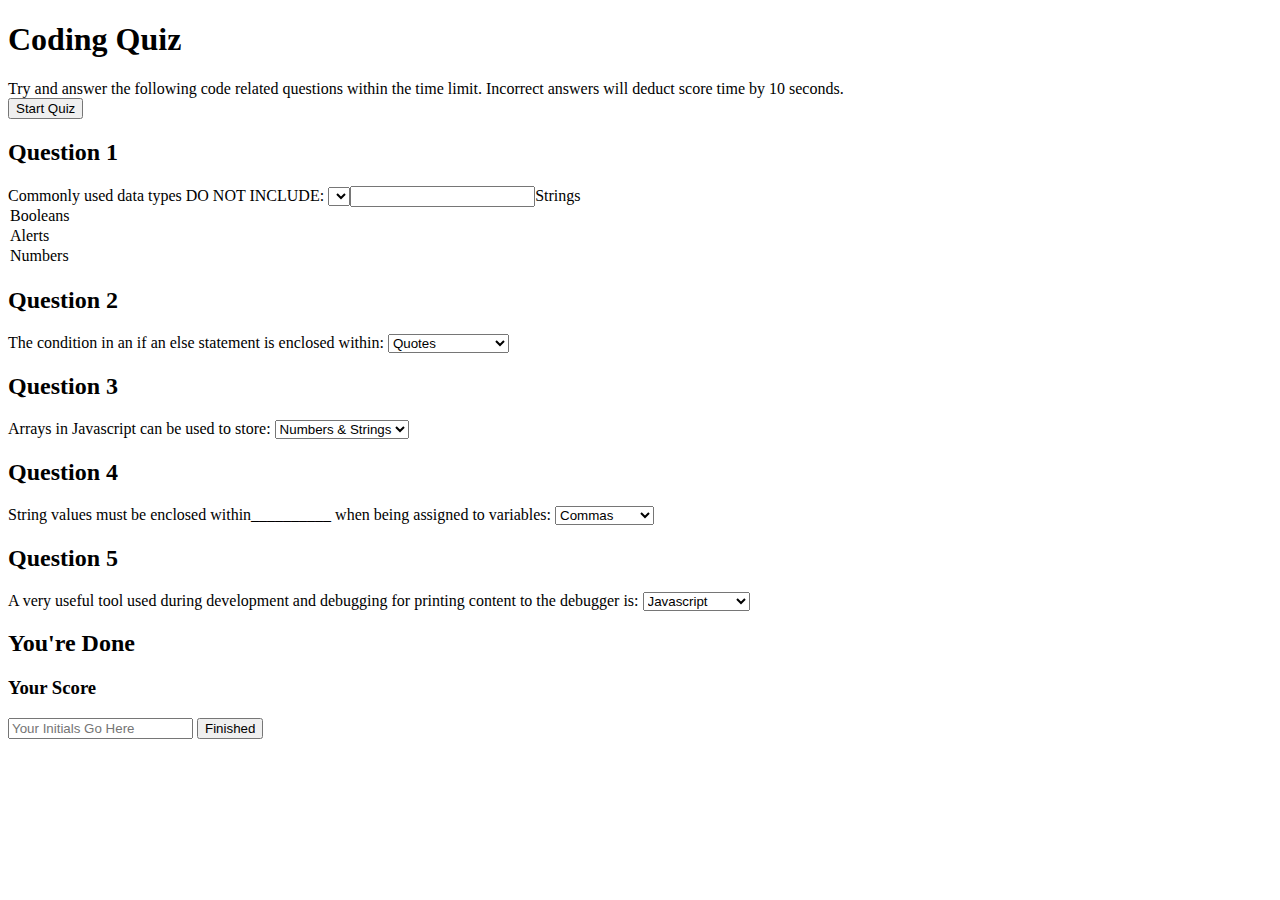
==== Develop/index.html @ e3be466f "inital commit" ====
<!DOCTYPE html>
<html lang="en">
  <head>
    <meta charset="UTF-8" />
    <meta http-equiv="X-UA-Compatible" content="IE=edge" />
    <meta name="viewport" content="width=device-width, initial-scale=1.0" />
    <title>Coding Quiz</title>
  </head>
  
  <class= header>
  <div><h1>Coding Quiz</h1></div>
  <div>
    Try and answer the following code related questions within the time limit.
    Incorrect answers will deduct score time by 10 seconds.
  </div>



    <button id= "start button">Start Quiz </button>

  <body>
    <div class= "questions-container"></div>

    <h2> Question 1</h2>
  <label for="question-1">Commonly used data types DO NOT INCLUDE:</label>

  <select id="question-1">
    <input type="radio="strings">Strings</option>
    <option value="booleans">Booleans</option>
    <option value="alerts">Alerts</option>
    <option value="numbers">Numbers</option>
  </select>

  <h2> Question 2</h2>
  <label for="question-2">The condition in an if an else statement is enclosed within:</label>

  <select id="question-2">
    <option value="quotes">Quotes</option>
    <option value="curly braces">Curly Braces</option>
    <option value="parenthesis">Parenthesis</option>
    <option value="square brackets">Square Brackets</option>
  </select>

  <h2> Question 3</h2>
  <label for="question-3">Arrays in Javascript can be used to store:</label>

  <select id="question-3">
    <option value="numbers and strings">Numbers & Strings</option>
    <option value="other arrays">Other Arrays</option>
    <option value="bookmarks">Bookmarks</option>
    <option value="all of the above">All of the above</option>
  </select>

  <h2> Question 4</h2>
  <label for="question-4">String values must be enclosed within__________ when being assigned to variables:</label>

  <select id="question-4">
    <option value="commas">Commas</option>
    <option value="curly braces">Curly Braces</option>
    <option value="parenthesis">Parenthesis</option>
    <option value="quotes">Quotes</option>
  </select>

  <h2> Question 5</h2>
  <label for="question-5">A very useful tool used during development and debugging for printing content to the debugger is:</label>

  <select id="question-5">
    <option value="javascript">Javascript</option>
    <option value="terminal/bash">Terminal Bash</option>
    <option value="for loops">for Loops</option>
    <option value="console.log">console.log</option>
  </select>


  <div class= "Finished">
    <h2>You're Done</h2>
    <h3><div> Your Score</div></h3>
    <form><input type="text" placeholder="Your Initials Go Here">
    <button class="submit-button">Finished</button></form>
  </div>
  <script src= "Develop\script.js"></script>

  </body>
</html>
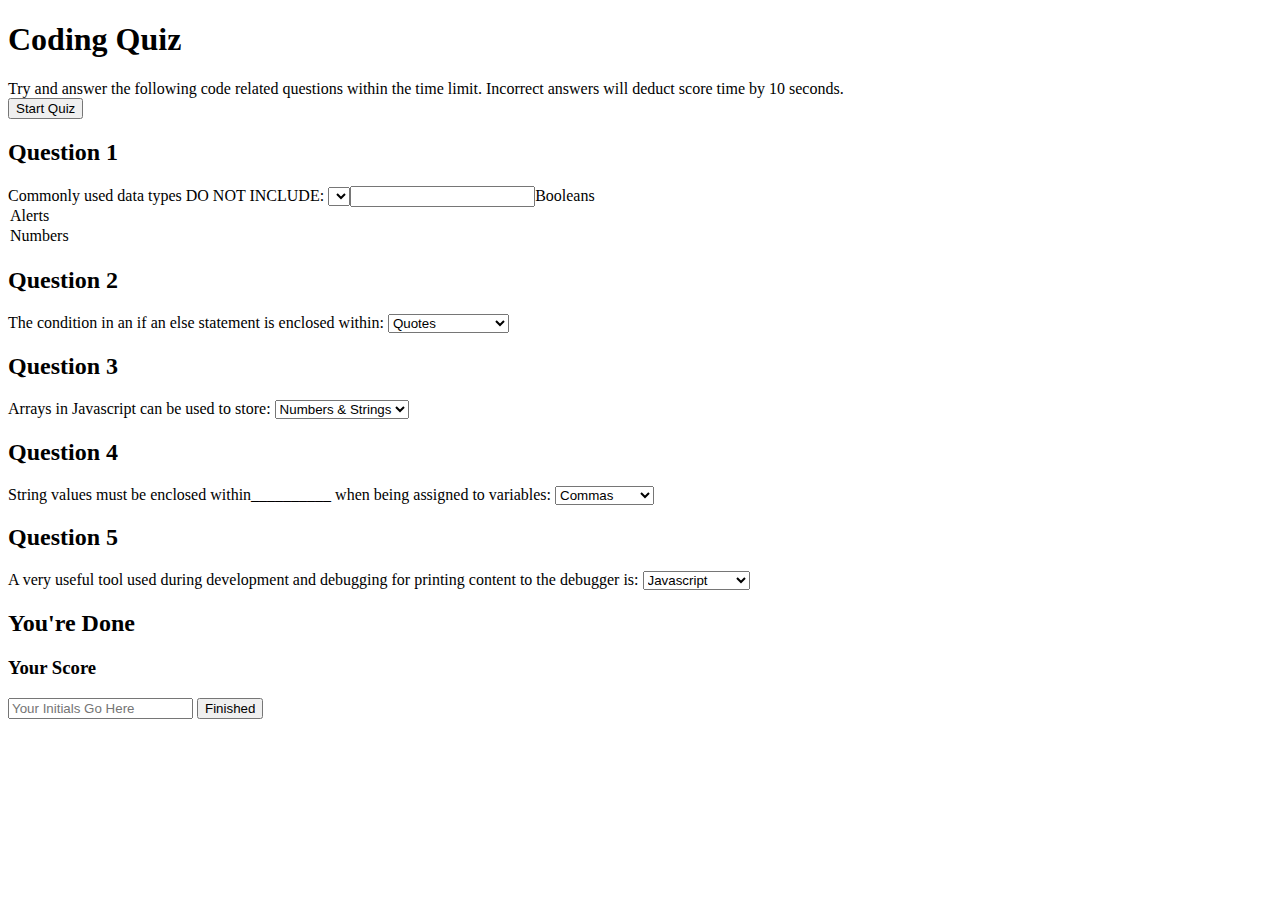
==== commit 5c6b911d: "changes" ====
--- a/Develop/index.html
+++ b/Develop/index.html
@@ -25,7 +25,7 @@
   <label for="question-1">Commonly used data types DO NOT INCLUDE:</label>
 
   <select id="question-1">
-    <input type="radio="strings">Strings</option>
+    <input type="radio=>Strings</option>
     <option value="booleans">Booleans</option>
     <option value="alerts">Alerts</option>
     <option value="numbers">Numbers</option>
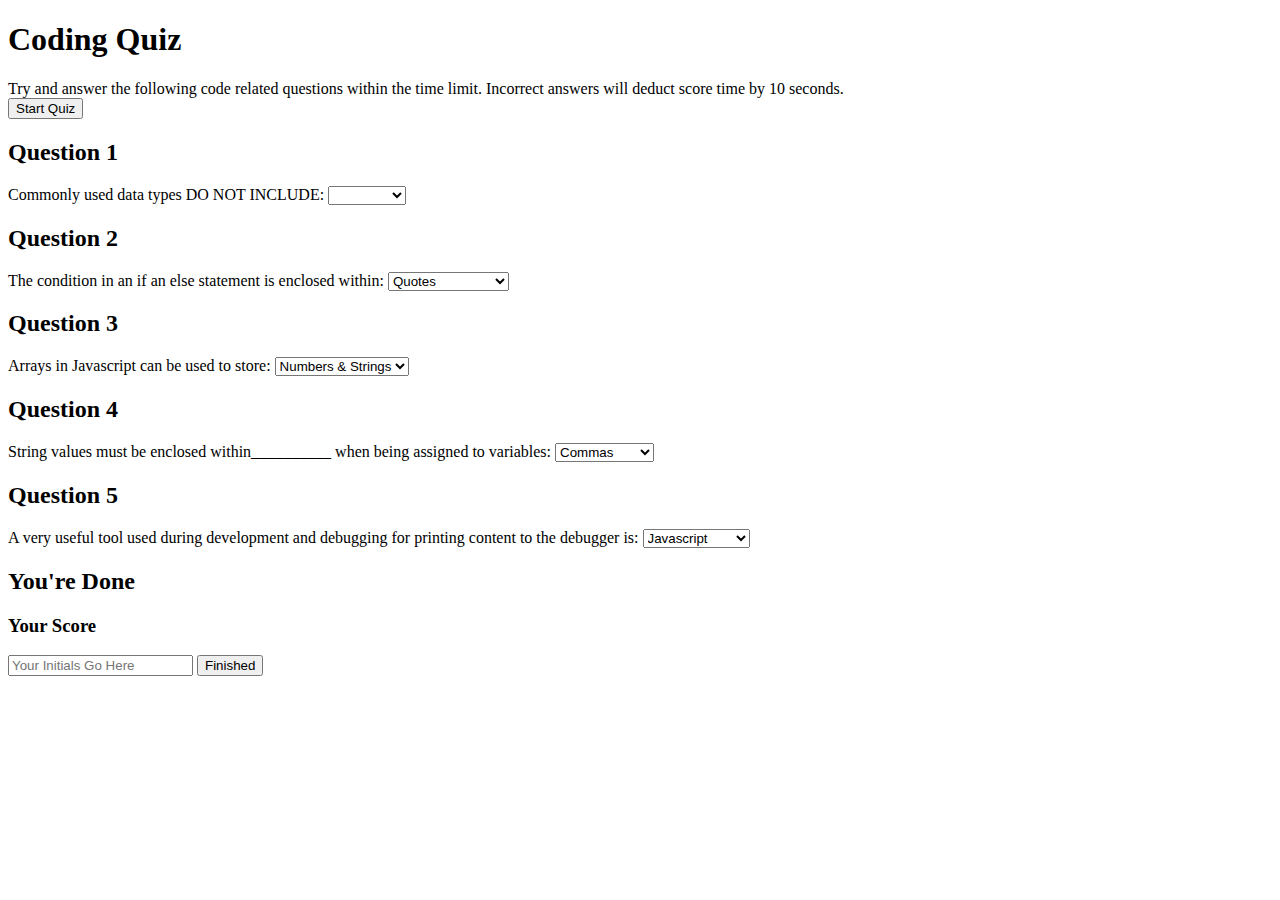
==== commit ee043182: "changed code with added timer" ====
--- a/Develop/index.html
+++ b/Develop/index.html
@@ -25,7 +25,7 @@
   <label for="question-1">Commonly used data types DO NOT INCLUDE:</label>
 
   <select id="question-1">
-    <input type="radio=>Strings</option>
+    <option value= "Strings"></option>
     <option value="booleans">Booleans</option>
     <option value="alerts">Alerts</option>
     <option value="numbers">Numbers</option>
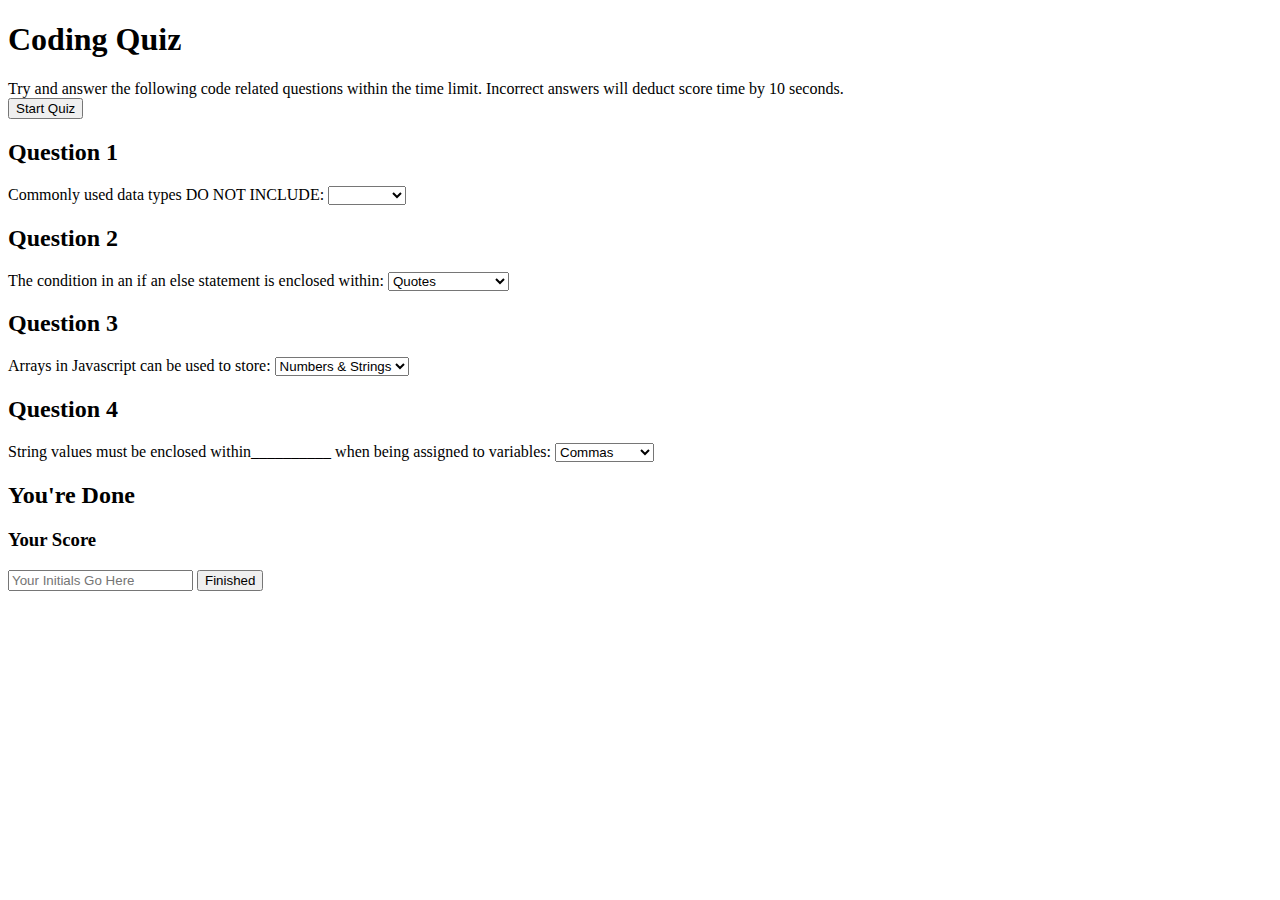
==== commit 6db60cb5: "changes" ====
--- a/Develop/index.html
+++ b/Develop/index.html
@@ -61,24 +61,13 @@
     <option value="quotes">Quotes</option>
   </select>
 
-  <h2> Question 5</h2>
-  <label for="question-5">A very useful tool used during development and debugging for printing content to the debugger is:</label>
-
-  <select id="question-5">
-    <option value="javascript">Javascript</option>
-    <option value="terminal/bash">Terminal Bash</option>
-    <option value="for loops">for Loops</option>
-    <option value="console.log">console.log</option>
-  </select>
-
-
   <div class= "Finished">
     <h2>You're Done</h2>
     <h3><div> Your Score</div></h3>
     <form><input type="text" placeholder="Your Initials Go Here">
     <button class="submit-button">Finished</button></form>
   </div>
-  <script src= "Develop\script.js"></script>
+  <script src= "Develop/script.js"></script>
 
   </body>
 </html>
